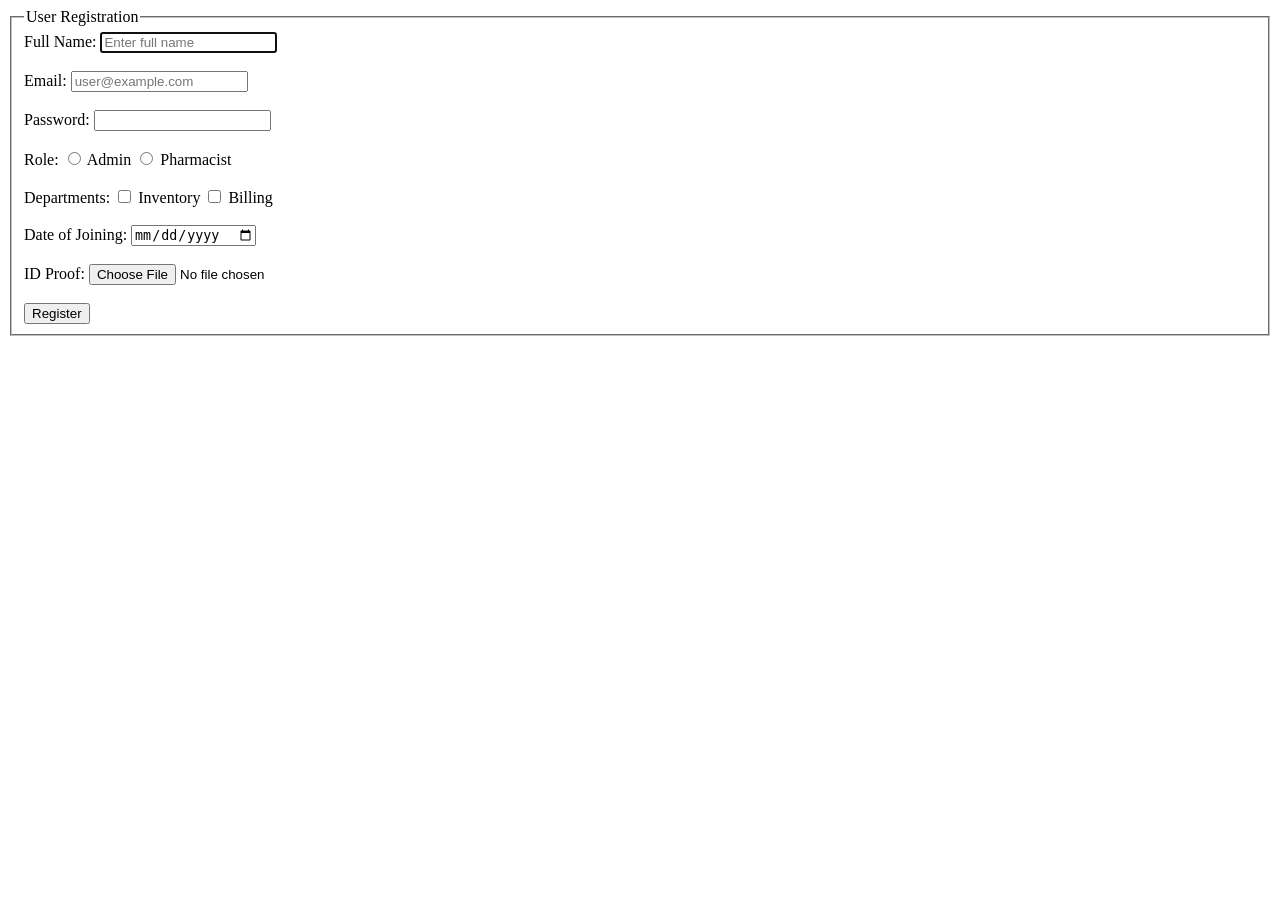
==== registration-form.html @ 7e7c0647 "added relevant files" ====
<!doctype html>
<html lang="en">
    <head>
        <meta charset="UTF-8" />
        <title>User Registration</title>
    </head>
    <body>
        <form>
            <fieldset>
                <legend>User Registration</legend>

                <label>Full Name:</label>
                <input
                    type="text"
                    required
                    placeholder="Enter full name"
                    autofocus
                /><br /><br />

                <label>Email:</label>
                <input
                    type="email"
                    required
                    placeholder="user@example.com"
                /><br /><br />

                <label>Password:</label>
                <input type="password" required pattern=".{6,}" /><br /><br />

                <label>Role:</label>
                <input type="radio" name="role" /> Admin
                <input type="radio" name="role" /> Pharmacist<br /><br />

                <label>Departments:</label>
                <input type="checkbox" /> Inventory
                <input type="checkbox" /> Billing<br /><br />

                <label>Date of Joining:</label>
                <input type="date" /><br /><br />

                <label>ID Proof:</label>
                <input type="file" /><br /><br />

                <input type="submit" value="Register" />
            </fieldset>
        </form>
    </body>
</html>
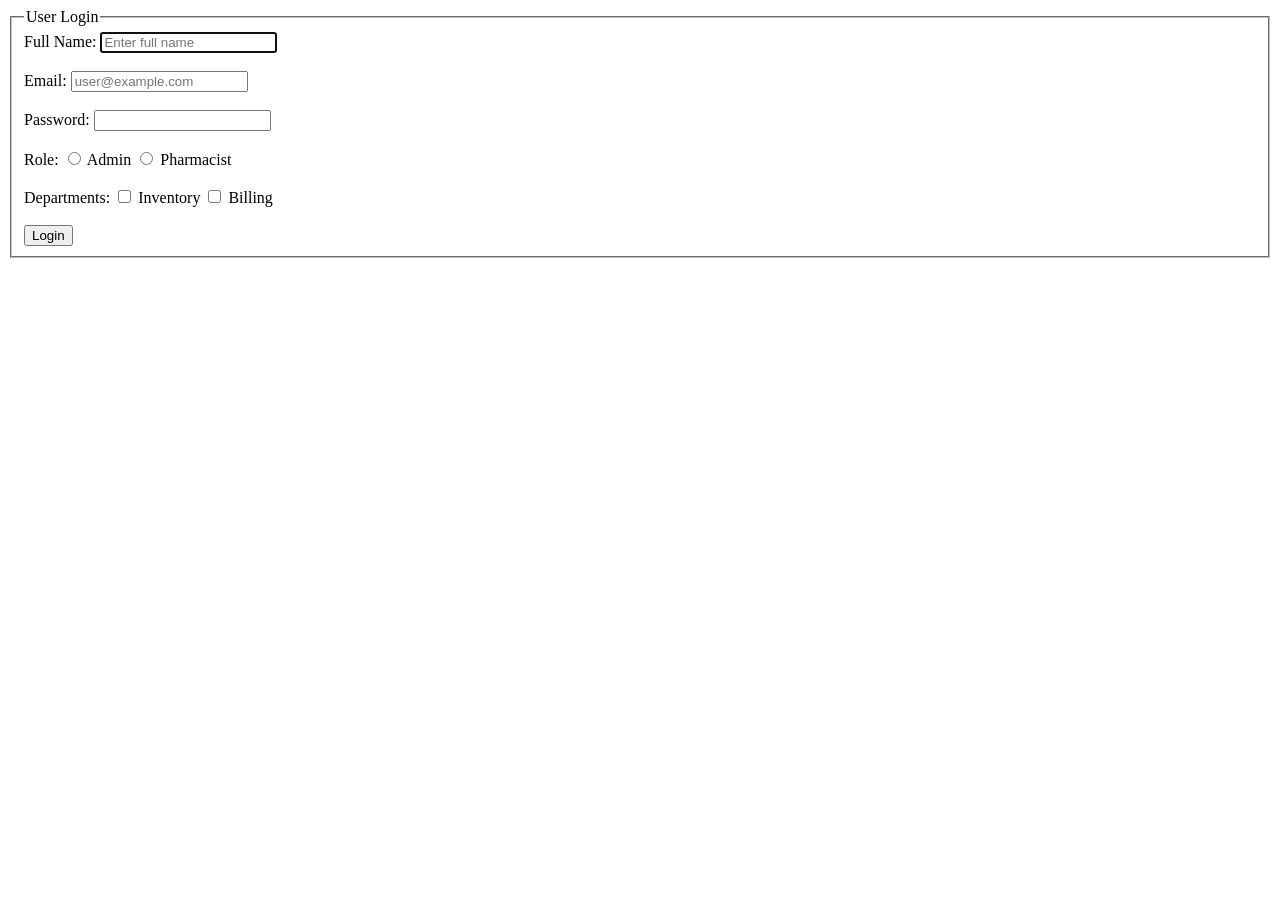
==== commit 86809e4a: "Update registration-form.html" ====
--- a/registration-form.html
+++ b/registration-form.html
@@ -2,12 +2,12 @@
 <html lang="en">
     <head>
         <meta charset="UTF-8" />
-        <title>User Registration</title>
+        <title>User Login</title>
     </head>
     <body>
         <form>
             <fieldset>
-                <legend>User Registration</legend>
+                <legend>User Login</legend>
 
                 <label>Full Name:</label>
                 <input
@@ -35,13 +35,7 @@
                 <input type="checkbox" /> Inventory
                 <input type="checkbox" /> Billing<br /><br />
 
-                <label>Date of Joining:</label>
-                <input type="date" /><br /><br />
-
-                <label>ID Proof:</label>
-                <input type="file" /><br /><br />
-
-                <input type="submit" value="Register" />
+                <input type="submit" value="Login" />
             </fieldset>
         </form>
     </body>
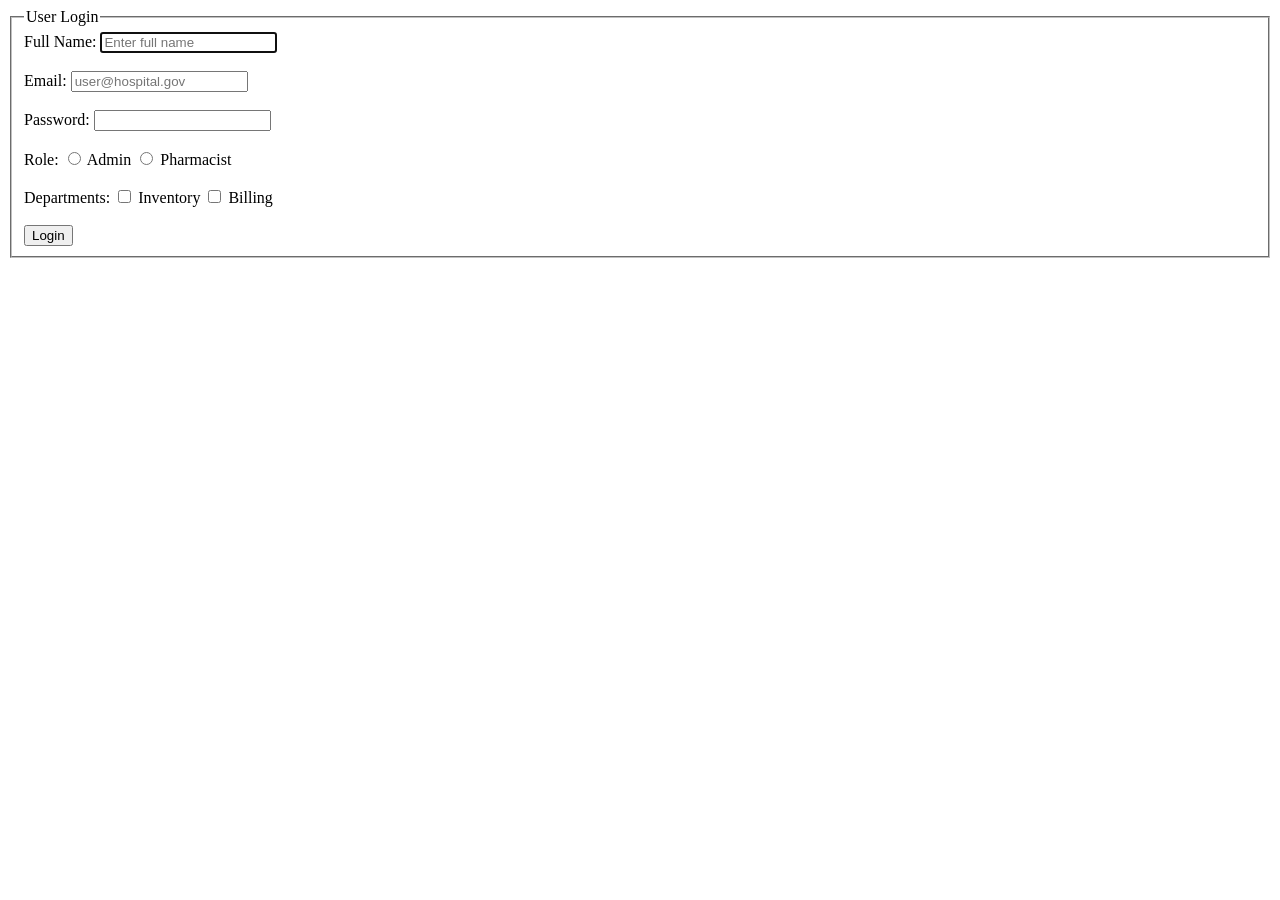
==== commit a9a50c5e: "added form validation" ====
--- a/registration-form.html
+++ b/registration-form.html
@@ -21,11 +21,11 @@
                 <input
                     type="email"
                     required
-                    placeholder="user@example.com"
+                    placeholder="user@hospital.gov"
                 /><br /><br />
 
                 <label>Password:</label>
-                <input type="password" required pattern=".{6,}" /><br /><br />
+                <input type="password" required /><br /><br />
 
                 <label>Role:</label>
                 <input type="radio" name="role" /> Admin
@@ -38,5 +38,6 @@
                 <input type="submit" value="Login" />
             </fieldset>
         </form>
+        <script src="form-validation.js"></script>
     </body>
 </html>
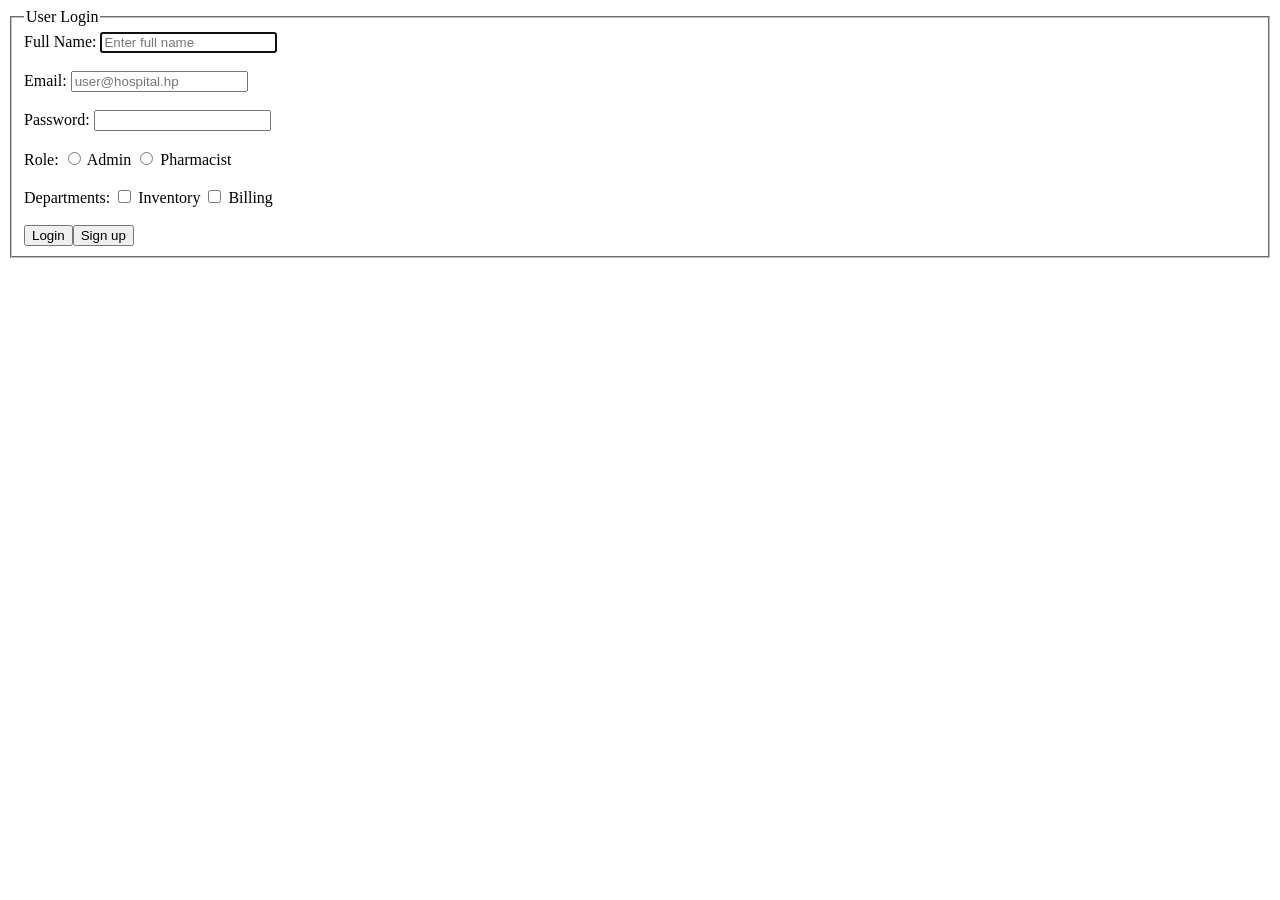
==== commit 54cceda1: "updated things" ====
--- a/registration-form.html
+++ b/registration-form.html
@@ -21,21 +21,25 @@
                 <input
                     type="email"
                     required
-                    placeholder="user@hospital.gov"
+                    placeholder="user@hospital.hp"
                 /><br /><br />
 
                 <label>Password:</label>
                 <input type="password" required /><br /><br />
 
                 <label>Role:</label>
-                <input type="radio" name="role" /> Admin
-                <input type="radio" name="role" /> Pharmacist<br /><br />
+                <input type="radio" name="role" required /> Admin
+                <input type="radio" name="role" />
+                Pharmacist<br /><br />
 
                 <label>Departments:</label>
                 <input type="checkbox" /> Inventory
                 <input type="checkbox" /> Billing<br /><br />
 
-                <input type="submit" value="Login" />
+                <input type="submit" value="Login" /><input
+                    type="submit"
+                    value="Sign up"
+                />
             </fieldset>
         </form>
         <script src="form-validation.js"></script>
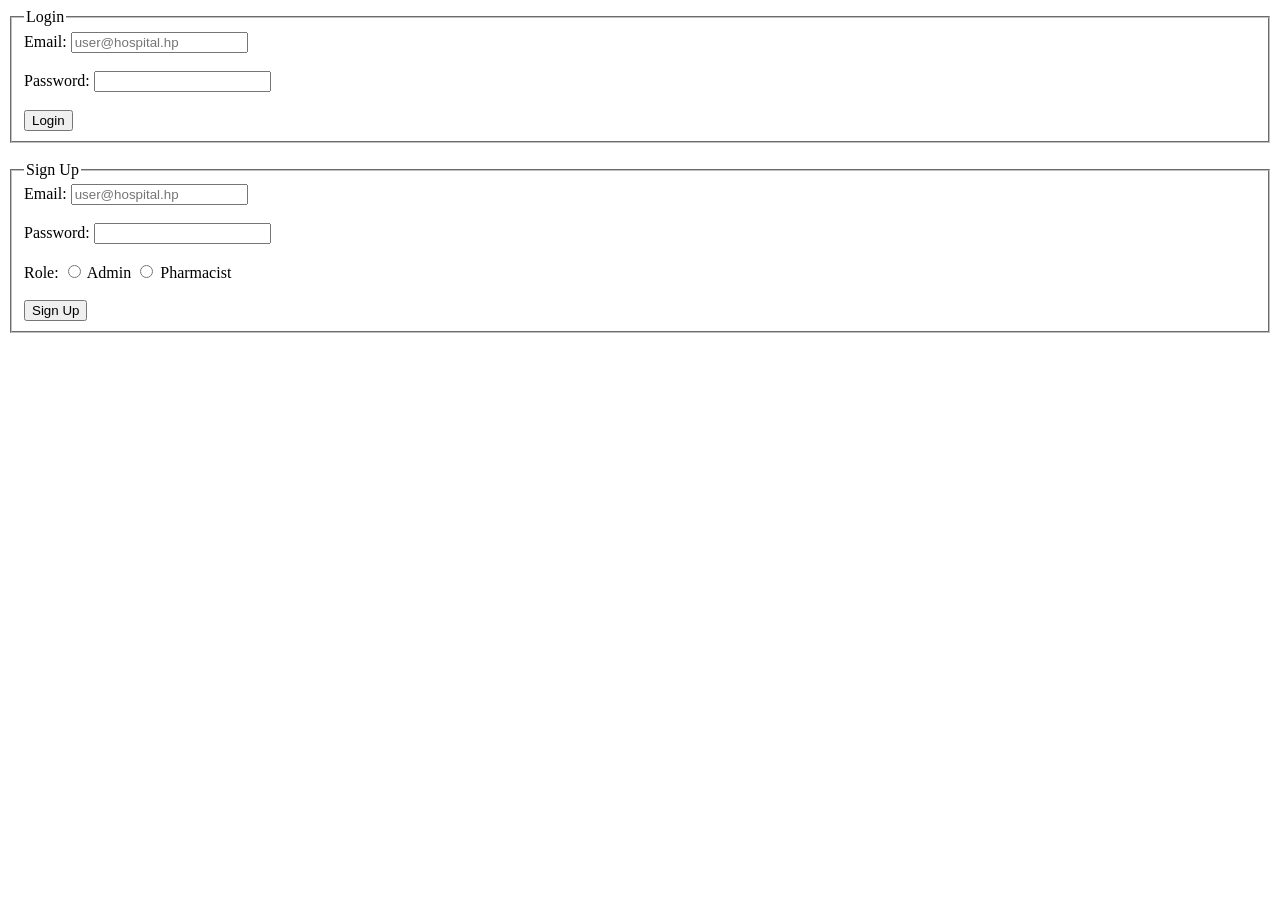
==== commit 02634094: "added login, registration,stock searching etc facilities" ====
--- a/registration-form.html
+++ b/registration-form.html
@@ -5,43 +5,60 @@
         <title>User Login</title>
     </head>
     <body>
-        <form>
-            <fieldset>
-                <legend>User Login</legend>
-
-                <label>Full Name:</label>
-                <input
-                    type="text"
-                    required
-                    placeholder="Enter full name"
-                    autofocus
-                /><br /><br />
-
+        <!-- LOGIN -->
+        <fieldset>
+            <legend>Login</legend>
+            <form action="login.php" method="POST">
                 <label>Email:</label>
                 <input
                     type="email"
+                    name="email"
                     required
                     placeholder="user@hospital.hp"
                 /><br /><br />
 
                 <label>Password:</label>
-                <input type="password" required /><br /><br />
+                <input type="password" name="password" required /><br /><br />
+
+                <input type="submit" value="Login" />
+            </form>
+        </fieldset>
+
+        <br />
+
+        <!-- SIGN UP -->
+        <fieldset>
+            <legend>Sign Up</legend>
+            <form action="register.php" method="POST" id="registerForm">
+                <label>Email:</label>
+                <input
+                    type="email"
+                    name="email"
+                    required
+                    placeholder="user@hospital.hp"
+                /><br /><br />
+
+                <label>Password:</label>
+                <input type="password" name="password" required /><br /><br />
 
                 <label>Role:</label>
-                <input type="radio" name="role" required /> Admin
-                <input type="radio" name="role" />
+                <input type="radio" name="role" value="admin" required /> Admin
+                <input type="radio" name="role" value="pharmacist" />
                 Pharmacist<br /><br />
 
-                <label>Departments:</label>
-                <input type="checkbox" /> Inventory
-                <input type="checkbox" /> Billing<br /><br />
+                <input type="submit" value="Sign Up" />
+            </form>
+        </fieldset>
 
-                <input type="submit" value="Login" /><input
-                    type="submit"
-                    value="Sign up"
-                />
-            </fieldset>
-        </form>
         <script src="form-validation.js"></script>
+        <script>
+            const params = new URLSearchParams(window.location.search);
+            if (params.get("error")) {
+                alert("Invalid email or password");
+            }
+            if (params.get("registered")) {
+                alert("Account created successfully. Please log in.");
+            }
+        </script>
     </body>
 </html>
